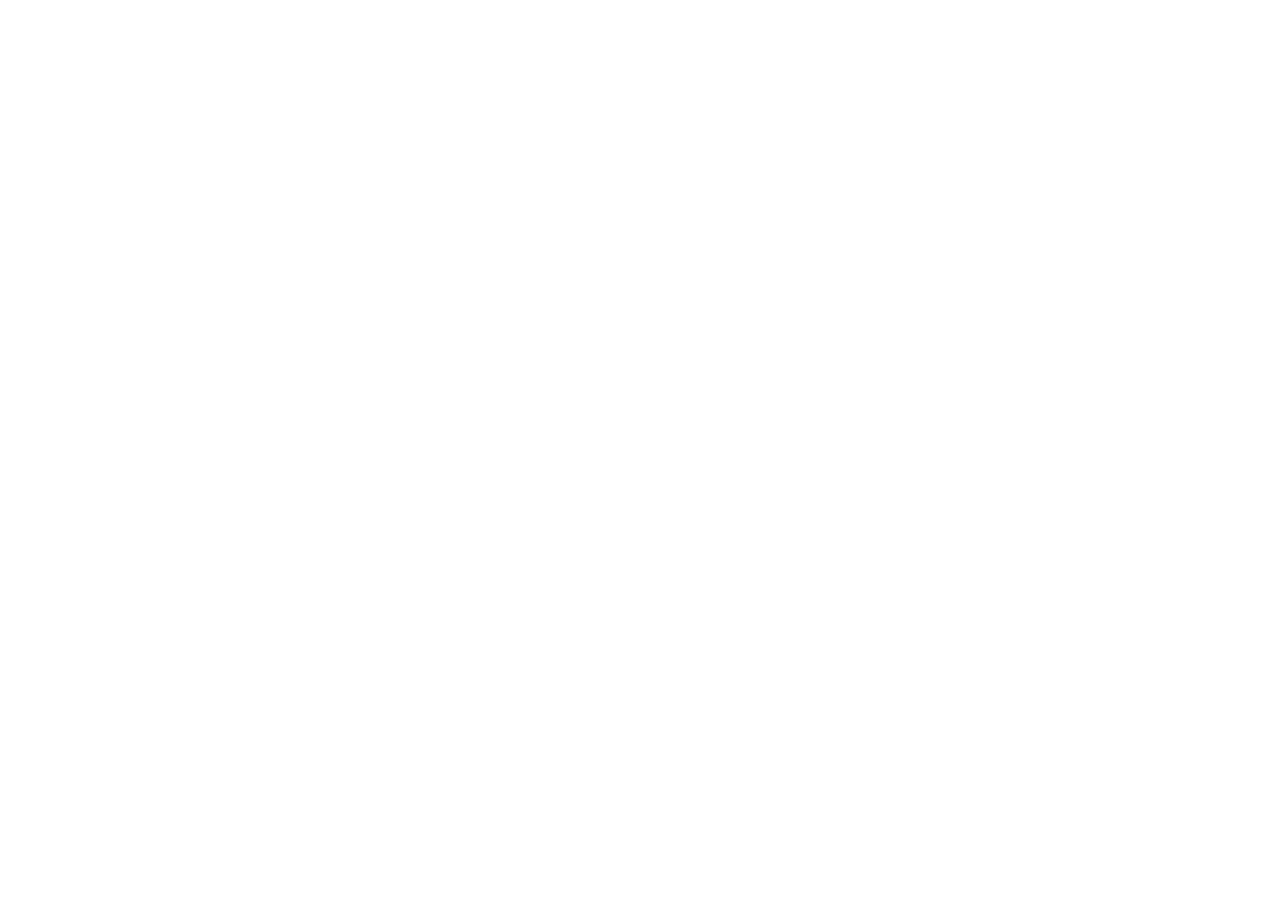
==== CS401/www/docroot/Assignments/04/index.html @ 7f0b98b6 "Assignment 04" ====
<html>
  <head>
    <title>:: BU MET CS401 EX : Assignment 04 ::</title>
    <meta name="author" content="Michael Donnelly" />
    <meta name="description" content="Index page of Assignment 04." />
  </head>
  <body>



  </body>
</html>
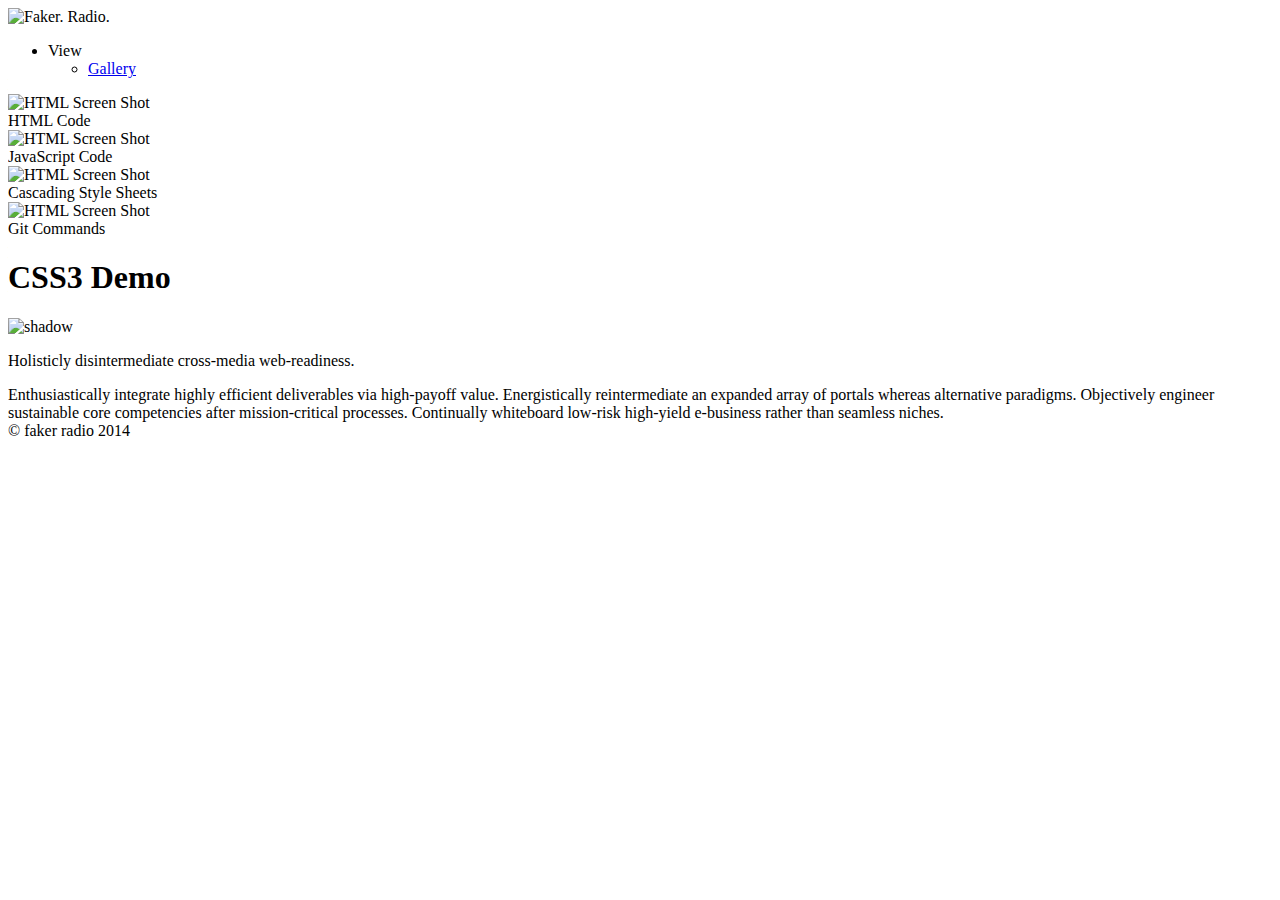
==== commit bddf118c: "Assignment 04 content" ====
--- a/CS401/www/docroot/Assignments/04/index.html
+++ b/CS401/www/docroot/Assignments/04/index.html
@@ -3,10 +3,56 @@
     <title>:: BU MET CS401 EX : Assignment 04 ::</title>
     <meta name="author" content="Michael Donnelly" />
     <meta name="description" content="Index page of Assignment 04." />
+    <link rel="stylesheet" type="text/css" href="/style/assignment_04.css" />
+    <link rel="stylesheet" type="text/css" href="/style/ul_menu.css" />
+    <link rel="stylesheet" type="text/css" href="/style/gallery.css" />
+    <script language="JavaScript" type="text/javascript" src="/scripts/gallery.js"></script>
   </head>
   <body>
-
-
-
+    <div id="header">
+      <img src="/images/faker_gradient_logo_600x140.png" alt="Faker.  Radio." />
+      <div>
+	<ul class="menu">
+	  <li><span id="viewMenuItem">View</span>
+	    <ul>
+	      <li><a id="galleryMenuItem" href="javascript:toggleGallery();">Gallery</a></li>
+	    </ul>
+	  </li>
+	</ul>
+      </div>
+    </div>
+    <div id="content">
+      <div id="gallery">
+	<div class="galleryItem">
+	  <img src="/images/gallery/html_screenshot.png" alt="HTML Screen Shot" />
+	  <div class="dec">HTML Code</div>
+	</div>
+	<div class="galleryItem">
+	  <img src="/images/gallery/js_screenshot.png" alt="HTML Screen Shot" />
+	  <div class="dec">JavaScript Code</div>
+	</div>
+	<div class="galleryItem">
+	  <img src="/images/gallery/css_screenshot.png" alt="HTML Screen Shot" />
+	  <div class="dec">Cascading Style Sheets</div>
+	</div>
+	<div class="galleryItem">
+	  <img src="/images/gallery/git_screenshot.png" alt="HTML Screen Shot" />
+	  <div class="dec">Git Commands</div>
+	</div>
+      </div>
+      <div id="css3demo">
+	<h1>CSS3 Demo</h1>
+	<img src="/images/shadow_200x100.png" alt="shadow" />
+	<p id="grad">
+	  Holisticly disintermediate cross-media web-readiness.
+	</p>
+	<div id="cols">
+	  Enthusiastically integrate highly efficient deliverables via high-payoff value. Energistically reintermediate an expanded array of portals whereas alternative paradigms. Objectively engineer sustainable core competencies after mission-critical processes. Continually whiteboard low-risk high-yield e-business rather than seamless niches.
+	</div>
+      </div>
+    </div>
+    <div id="footer">
+      &copy; faker radio 2014
+    </div>
   </body>
 </html>
